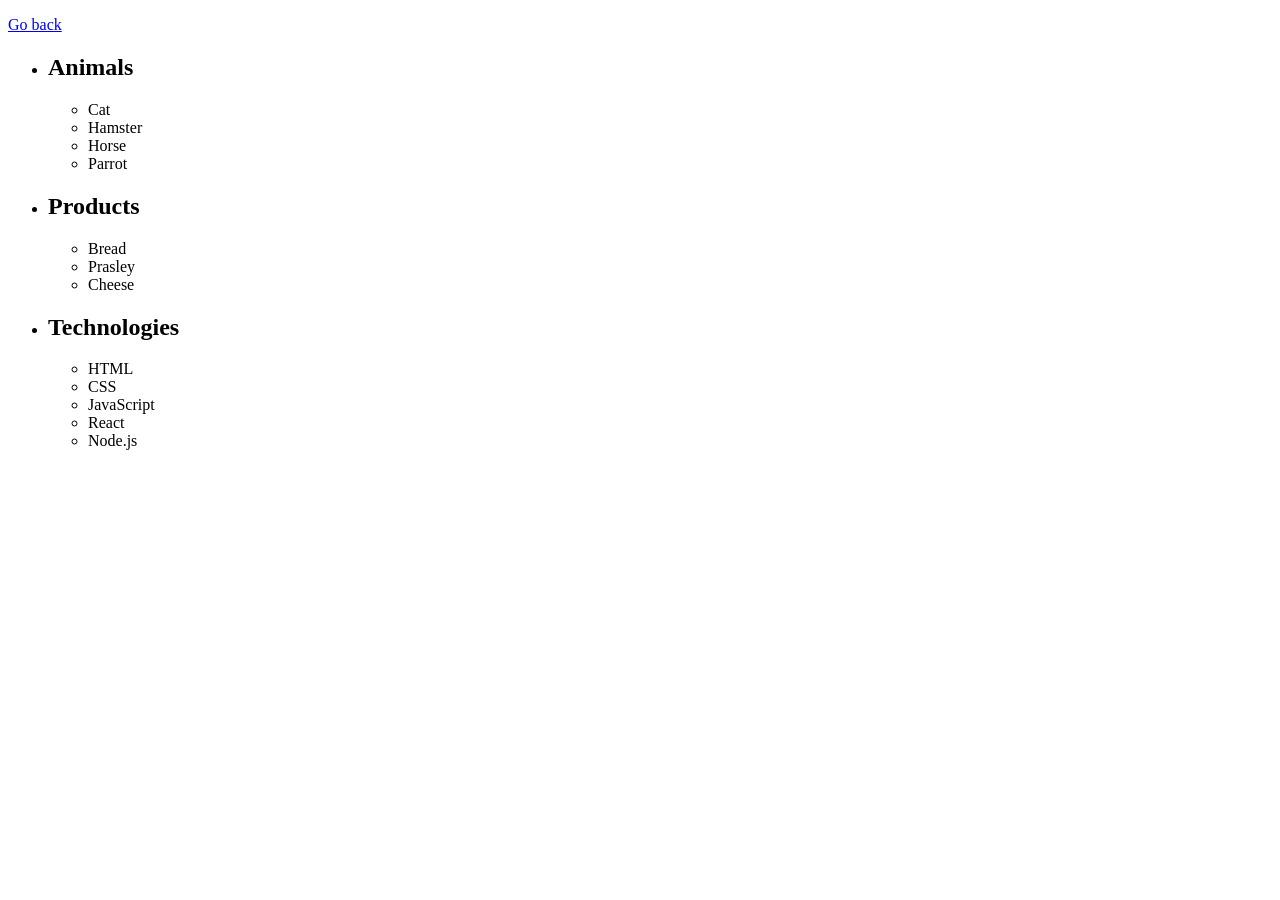
==== task-01.html @ fc062642 "tasks" ====
<!DOCTYPE html>
<html lang="ru">
  <head>
    <meta charset="UTF-8" />
    <meta http-equiv="X-UA-Compatible" content="IE=edge" />
    <meta name="viewport" content="width=device-width, initial-scale=1.0" />
    <title>Task 1</title>
    <link rel="stylesheet" href="css/common.css" />
  </head>
  <body>
    <p><a href="index.html">Go back</a></p>

    <ul id="categories">
      <li class="item">
        <h2>Animals</h2>

        <ul>
          <li>Cat</li>
          <li>Hamster</li>
          <li>Horse</li>
          <li>Parrot</li>
        </ul>
      </li>
      <li class="item">
        <h2>Products</h2>

        <ul>
          <li>Bread</li>
          <li>Prasley</li>
          <li>Cheese</li>
        </ul>
      </li>
      <li class="item">
        <h2>Technologies</h2>

        <ul>
          <li>HTML</li>
          <li>CSS</li>
          <li>JavaScript</li>
          <li>React</li>
          <li>Node.js</li>
        </ul>
      </li>
    </ul>

    <script src="js/task-01.js" type="module"></script>
  </body>
</html>
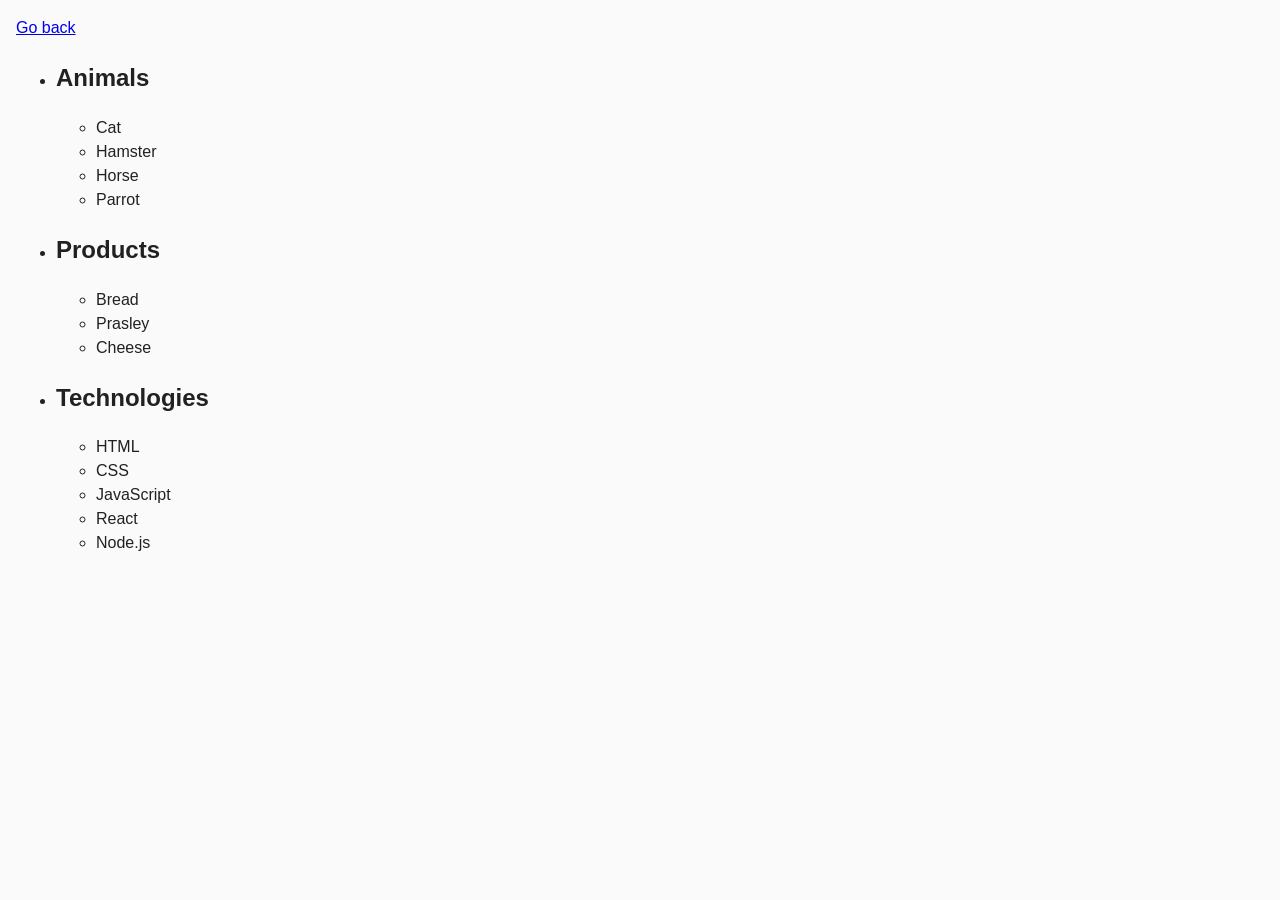
==== commit f9f1281e: "css" ====
--- a/task-01.html
+++ b/task-01.html
@@ -5,7 +5,7 @@
     <meta http-equiv="X-UA-Compatible" content="IE=edge" />
     <meta name="viewport" content="width=device-width, initial-scale=1.0" />
     <title>Task 1</title>
-    <link rel="stylesheet" href="css/common.css" />
+    <link rel="stylesheet" href="./common.css" />
   </head>
   <body>
     <p><a href="index.html">Go back</a></p>
@@ -43,6 +43,6 @@
       </li>
     </ul>
 
-    <script src="js/task-01.js" type="module"></script>
+    <script src="./task-01.js" type="module"></script>
   </body>
 </html>
--- a/common.css
+++ b/common.css
@@ -0,0 +1,33 @@
+* {
+  box-sizing: border-box;
+}
+
+body {
+  margin: 16px;
+  font-family: -apple-system, BlinkMacSystemFont, 'Segoe UI', Roboto, Oxygen,
+    Ubuntu, Cantarell, 'Open Sans', 'Helvetica Neue', sans-serif;
+  -webkit-font-smoothing: antialiased;
+  -moz-osx-font-smoothing: grayscale;
+  background-color: #fafafa;
+  color: #212121;
+  line-height: 1.5;
+}
+
+input {
+  padding: 8px;
+  font: inherit;
+}
+
+button {
+  padding: 8px 12px;
+  cursor: pointer;
+}
+.gallery__item {
+  display: inline-flex;
+  flex-direction: row;
+}
+.gallery__img {
+  width: 210px;
+  height: 120px;
+  margin-right: 20px;
+}
